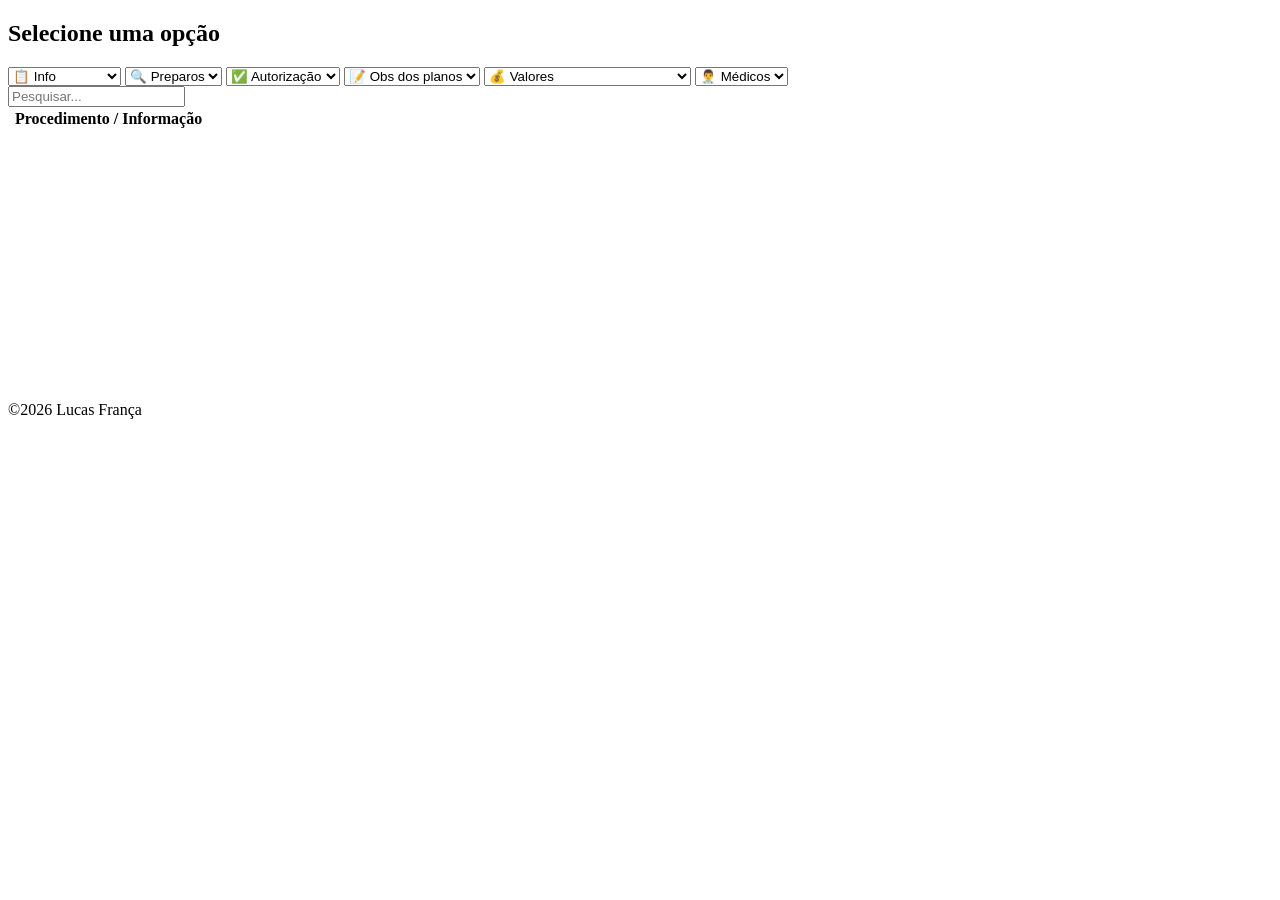
==== index.html @ 0e308570 "Rename planilha.html to index.html" ====
<!DOCTYPE html>
<html lang="pt-BR">
<head>
    <meta charset="UTF-8" />
    <title>Sistema de Consulta de Exames e Informações</title>
    <link rel="icon" href="planilhas.css/image.png" type="image/x-icon">
    <link rel="stylesheet" href="planilhas.css/planilha.css">
</head>

<body>
  

<h2>Selecione uma opção</h2>
<div class="conteiner">
<select id="informacoes">
    <option value=""> 📋 Info </option>
    <option value="info">📌Informações</option>
    

</select>

<select id="Preparos">
    <option value=""> 🔍 Preparos </option>
    <option value="preparo">⚠️TESTE</option>
   
</select>

<select id="Autorizacao">
    <option value=""> ✅ Autorização </option>
    <option value="liberacao">📄TESTE</option>
    
</select>
<select id="aceitamos">
<option value="">📝 Obs dos planos</option>
<option value="unimed">🎗️TESTE</option>

</select>

<select id="Valores">
  <option value=""> 💰 Valores </option>
  <option value="ultrassom">💲Ultrassom</option>
  <option value="ressonancia">💲Ressonancia</option>
  <option value="tomografia">💲Tomografia</option>
  <option value="rx">💲Rx</option>
  <option value="densimmg">💲Densitometria e Mamografia</option>
  <option value="cintilografia">💲Cintilografia</option>
  <option value="puncao">💲Punção Biopsia</option>
</select>
 
<select id="medico">
    <option value=""> 👨‍⚕️ Médicos</option>
    <option value="teste">🧑‍⚕️TESTE</option>
</select>
</div>
<div>
  <input type="text" id="pesquisa" placeholder="Pesquisar...">
</div>
<table>
<thead>
<tr>  
    <th></th>
    <th>Procedimento / Informação</th>
</tr>
</thead>
<tbody id="exames"></tbody>
</table><br><br><br><br><br><br><br><br><br><br><br><br><br><br><br>
<footer>&copy;2026 Lucas França</footer>

<script src="planilhas.js/planilha.js"></script>

</body>
</html>
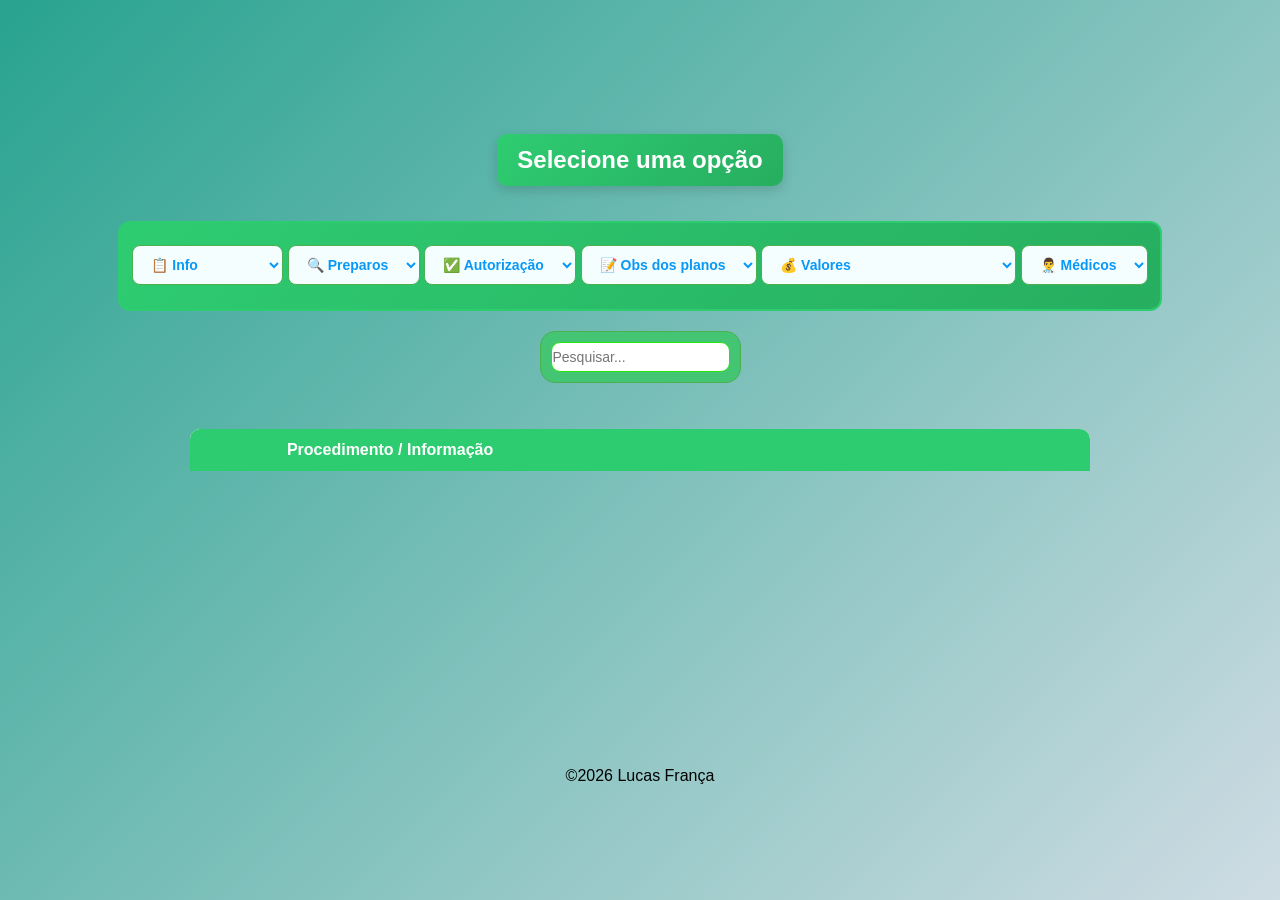
==== commit 22c2e608: "Update index.html" ====
--- a/index.html
+++ b/index.html
@@ -3,8 +3,8 @@
 <head>
     <meta charset="UTF-8" />
     <title>Sistema de Consulta de Exames e Informações</title>
-    <link rel="icon" href="planilhas.css/image.png" type="image/x-icon">
-    <link rel="stylesheet" href="planilhas.css/planilha.css">
+   <link rel="icon" href="image.png">
+  <link rel="stylesheet" href="planilha.css">
 </head>
 
 <body>
@@ -66,7 +66,7 @@
 </table><br><br><br><br><br><br><br><br><br><br><br><br><br><br><br>
 <footer>&copy;2026 Lucas França</footer>
 
-<script src="planilhas.js/planilha.js"></script>
+<script src="planilha.js"></script>
 
 </body>
 </html>
--- a/planilha.css
+++ b/planilha.css
@@ -0,0 +1,215 @@
+/* RESET GERAL */
+* {
+  gap: 10px;
+  box-sizing: border-box;
+  font-family: "Segoe UI", Arial, Helvetica, sans-serif;
+}
+
+/* CAMPO DE PESQUISA */
+#pesquisa {
+  padding: 1px;
+  height: 30px;
+  font-size: 14px;
+  border-radius: 9px;
+  color: #2f3b30;
+  border: 1px solid #27e60e;
+}
+
+/* DIVS GERAIS */
+div {
+  margin-bottom: 10px;
+  padding: 10px;
+  border-radius: 15px;
+  border: 1px solid #4caf50;
+  background-color: #44c573;
+}
+
+/* CORPO */
+body {
+  background: linear-gradient(135deg, #28a38f, #cfdce4);
+  min-height: 100vh;
+  margin: 0;
+
+  display: flex;
+  flex-direction: column;
+  align-items: center;
+  justify-content: center;
+}
+
+/* TÍTULO */
+h2 {
+  background: linear-gradient(135deg, #2ecc71, #27ae60, #2ecc71);
+  background-size: 200% 200%;
+  animation: wave 4s ease-in-out infinite;
+
+  color: #fff;
+  border-radius: 10px;
+  padding: 12px 20px;
+  margin-bottom: 25px;
+  font-weight: 600;
+  box-shadow: 0 4px 12px rgba(0,0,0,0.15);
+}
+
+/* ANIMAÇÃO DO TÍTULO */
+@keyframes wave {
+  0% { background-position: 0% 50%; }
+  50% { background-position: 100% 50%; }
+  100% { background-position: 0% 50%; }
+}
+
+/* SELECT */
+select {
+  margin-bottom: 12px;
+  padding: 10px 14px;
+  border-radius: 8px;
+  border: 1px solid #4caf50;
+  font-size: 14px;
+  cursor: pointer;
+  background-color: #f4feff;
+  transition: all 0.25s ease;
+}
+
+select:hover {
+  background-color: #e8faff;
+}
+
+select:focus {
+  outline: none;
+  border-color: #2ecc71;
+  box-shadow: 0 0 0 2px rgba(10, 211, 94, 0.35);
+}
+
+/* ========================= */
+/* ======== TABELA ========= */
+/* ========================= */
+
+table {
+  border-collapse: separate;
+  border-spacing: 0 6px;
+  margin-top: 20px;
+  width: 100%;
+  max-width: 900px;
+  background-color: transparent;
+
+  animation: aparecerTabela 0.5s ease-out;
+}
+
+/* HEADER */
+th, td {
+  padding: 12px;
+  text-align: left;
+}
+
+th {
+  background-color: #2ecc71;
+  color: #fff;
+  font-weight: 600;
+}
+
+thead th:first-child {
+  border-top-left-radius: 10px;
+}
+
+thead th:last-child {
+  border-top-right-radius: 10px;
+}
+
+/* ========================= */
+/* ===== LINHAS CÚBICAS ===== */
+/* ========================= */
+
+tr {
+  background-color: #ffffff;
+
+
+  /* CASCATA AO ABRIR */
+  animation: aparecerLinha 0.9s ease both;
+
+ 
+}
+
+/* ARREDONDAMENTO */
+tr td:first-child {
+  border-top-left-radius: 10px;
+  border-bottom-left-radius: 10px;
+}
+
+tr td:last-child {
+  border-top-right-radius: 10px;
+  border-bottom-right-radius: 10px;
+}
+
+/* ========================= */
+/* ===== PULSO SUAVE ======= */
+/* ========================= */
+
+tr:hover {
+  animation: pulseRow 0.9s ease-in-out;
+}
+
+tr:hover td {
+  background-color: #c1f7ca;
+}
+
+/* PULSO LEVE */
+@keyframes pulseRow {
+  0% {
+    transform: scale(1);
+    box-shadow: 0 6px 12px rgba(0,0,0,0.08);
+  }
+  50% {
+    transform: scale(1.003);
+    box-shadow: 0 8px 14px rgba(46, 204, 113, 0.12);
+  }
+  100% {
+    transform: scale(1);
+    box-shadow: 0 6px 12px rgba(0,0,0,0.08);
+  }
+}
+
+/* ========================= */
+/* ANIMAÇÕES DE ENTRADA */
+/* ========================= */
+
+@keyframes aparecerTabela {
+  from {
+    opacity: 0;
+    transform: translateY(3px);
+  }
+  to {
+    opacity: 1;
+    transform: translateY(0);
+  }
+}
+
+@keyframes aparecerLinha {
+  from {
+    opacity: 0;
+    transform: translateY(3px);
+  }
+  to {
+    opacity: 1;
+    transform: translateY(0);
+  }
+}
+
+/* TEXTOS */
+#informacoes,
+#medico,
+#Preparos,
+#Autorizacao,
+#Valores,
+#aceitamos {
+  font-family: 'Franklin Gothic Medium', 'Arial Narrow', Arial, sans-serif;
+  color: #0a98f7;
+  font-weight: 600;
+  margin-top: 10px;
+}
+
+/* CONTAINER */
+.conteiner {
+  border: 2px solid #2ecc71;
+  border-radius: 12px;
+  padding: 12px;
+  background: linear-gradient(135deg, #2ecc71, #27ae60);
+}
